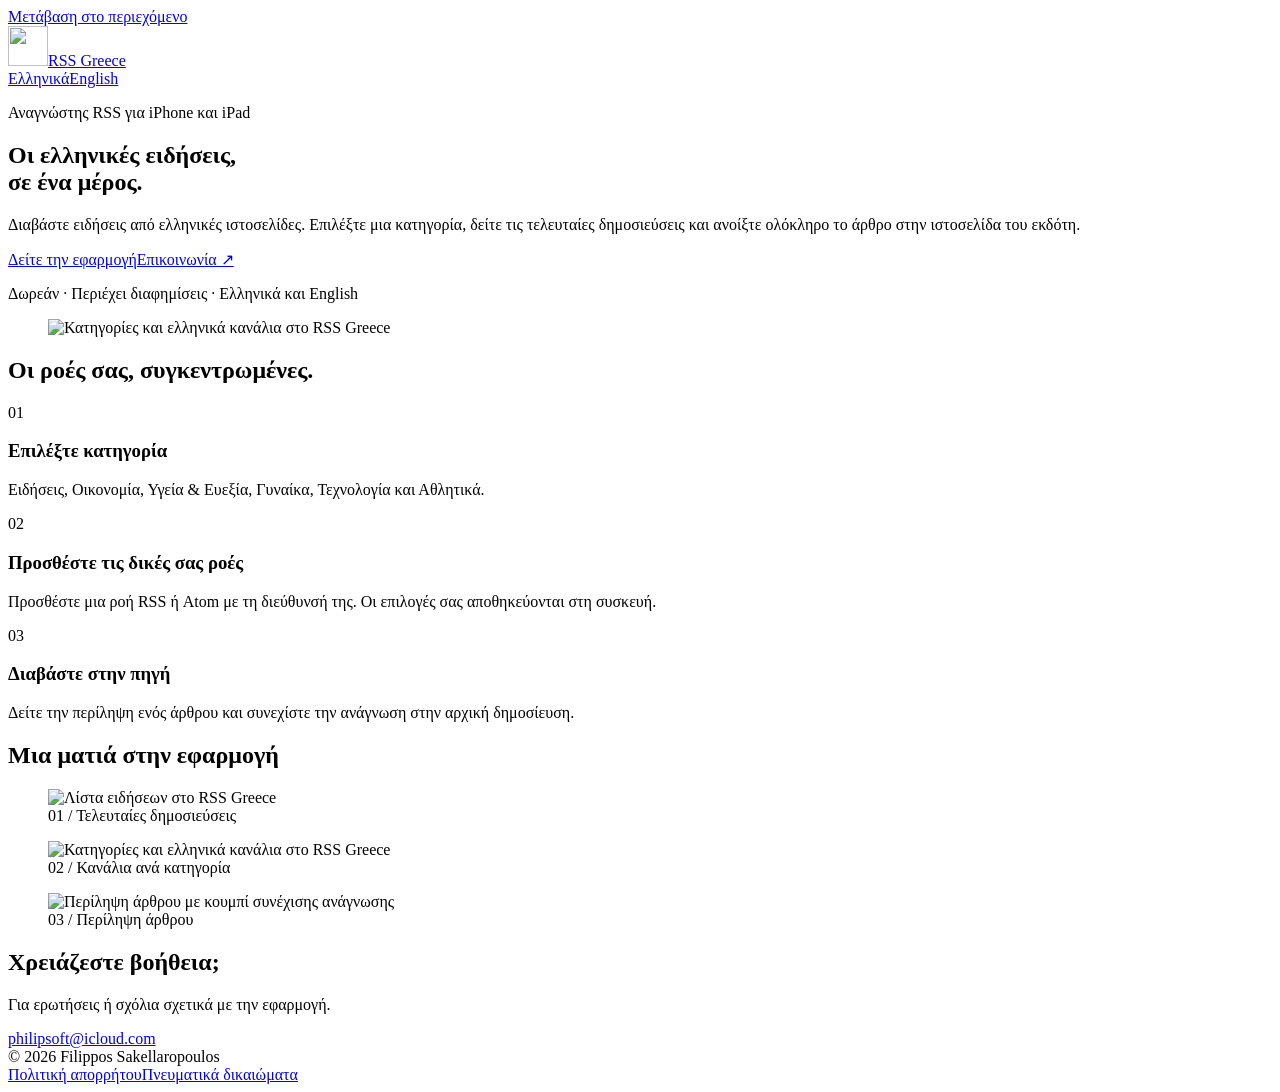
==== web/index.html @ f9177e68 "iphone duo adjustment, simple web site, metadata" ====
<!doctype html>
<html lang="el">
<head>
<meta charset="utf-8"><meta name="viewport" content="width=device-width, initial-scale=1">
<title>RSS Greece — Ελληνικές ειδήσεις σε ένα μέρος</title><meta name="description" content="Εφαρμογή ανάγνωσης ελληνικών ροών RSS για iPhone και iPad. Ειδήσεις ανά κατηγορία και προσθήκη δικών σας ροών.">
<meta name="theme-color" content="#ffe34d"><meta property="og:title" content="RSS Greece — Ελληνικές ειδήσεις σε ένα μέρος"><meta property="og:description" content="Εφαρμογή ανάγνωσης ελληνικών ροών RSS για iPhone και iPad. Ειδήσεις ανά κατηγορία και προσθήκη δικών σας ροών."><meta property="og:type" content="website"><meta property="og:url" content="https://rss-greece-privacy.web.app/"><meta property="og:image" content="https://rss-greece-privacy.web.app/assets/icon.png">
<link rel="canonical" href="https://rss-greece-privacy.web.app/"><link rel="alternate" hreflang="el" href="https://rss-greece-privacy.web.app/"><link rel="alternate" hreflang="en" href="https://rss-greece-privacy.web.app/en"><link rel="icon" href="/assets/icon.png"><link rel="stylesheet" href="/site.css">
</head>
<body><a class="skip" href="#main">Μετάβαση στο περιεχόμενο</a>
<div class="hero-wrap"><header><a class="brand" href="/"><img src="/assets/icon.png" width="40" height="40" alt="">RSS Greece</a><nav aria-label="Language / Γλώσσα"><a href="/" lang="el" aria-current="page">Ελληνικά</a><a href="/en" lang="en" >English</a></nav></header>
<main id="main"><section class="hero" aria-labelledby="title"><div><p class="eyebrow">Αναγνώστης RSS για iPhone και iPad</p><h1 id="title">Οι ελληνικές ειδήσεις,<br>σε ένα μέρος.</h1><p class="intro">Διαβάστε ειδήσεις από ελληνικές ιστοσελίδες. Επιλέξτε μια κατηγορία, δείτε τις τελευταίες δημοσιεύσεις και ανοίξτε ολόκληρο το άρθρο στην ιστοσελίδα του εκδότη.</p><div class="actions"><a class="button" href="#screens">Δείτε την εφαρμογή</a><a class="secondary" href="mailto:philipsoft@icloud.com">Επικοινωνία ↗</a></div><p class="note">Δωρεάν · Περιέχει διαφημίσεις · Ελληνικά και English</p></div><figure><img src="/assets/channels-el.jpg" width="506" height="1100" alt="Κατηγορίες και ελληνικά κανάλια στο RSS Greece" fetchpriority="high"></figure></section></main></div>
<section class="section" aria-labelledby="features"><h2 id="features">Οι ροές σας, συγκεντρωμένες.</h2><div class="features"><article><span class="number">01</span><h3>Επιλέξτε κατηγορία</h3><p>Ειδήσεις, Οικονομία, Υγεία & Ευεξία, Γυναίκα, Τεχνολογία και Αθλητικά.</p></article><article><span class="number">02</span><h3>Προσθέστε τις δικές σας ροές</h3><p>Προσθέστε μια ροή RSS ή Atom με τη διεύθυνσή της. Οι επιλογές σας αποθηκεύονται στη συσκευή.</p></article><article><span class="number">03</span><h3>Διαβάστε στην πηγή</h3><p>Δείτε την περίληψη ενός άρθρου και συνεχίστε την ανάγνωση στην αρχική δημοσίευση.</p></article></div></section>
<div class="gallery-wrap"><section class="section" id="screens" aria-labelledby="screens-title"><h2 id="screens-title">Μια ματιά στην εφαρμογή</h2><div class="gallery"><figure><img src="/assets/headlines.jpg" width="506" height="1100" loading="lazy" alt="Λίστα ειδήσεων στο RSS Greece"><figcaption>01 / Τελευταίες δημοσιεύσεις</figcaption></figure><figure><img src="/assets/channels-el.jpg" width="506" height="1100" loading="lazy" alt="Κατηγορίες και ελληνικά κανάλια στο RSS Greece"><figcaption>02 / Κανάλια ανά κατηγορία</figcaption></figure><figure><img src="/assets/article.jpg" width="506" height="1100" loading="lazy" alt="Περίληψη άρθρου με κουμπί συνέχισης ανάγνωσης"><figcaption>03 / Περίληψη άρθρου</figcaption></figure></div></section></div>
<section class="section contact" aria-labelledby="contact"><div><h2 id="contact">Χρειάζεστε βοήθεια;</h2><p>Για ερωτήσεις ή σχόλια σχετικά με την εφαρμογή.</p></div><a href="mailto:philipsoft@icloud.com">philipsoft@icloud.com</a></section>
<footer><span>© 2026 Filippos Sakellaropoulos</span><div><a href="/privacy#greek">Πολιτική απορρήτου</a><a href="/copyright#greek">Πνευματικά δικαιώματα</a></div></footer>
</body></html>
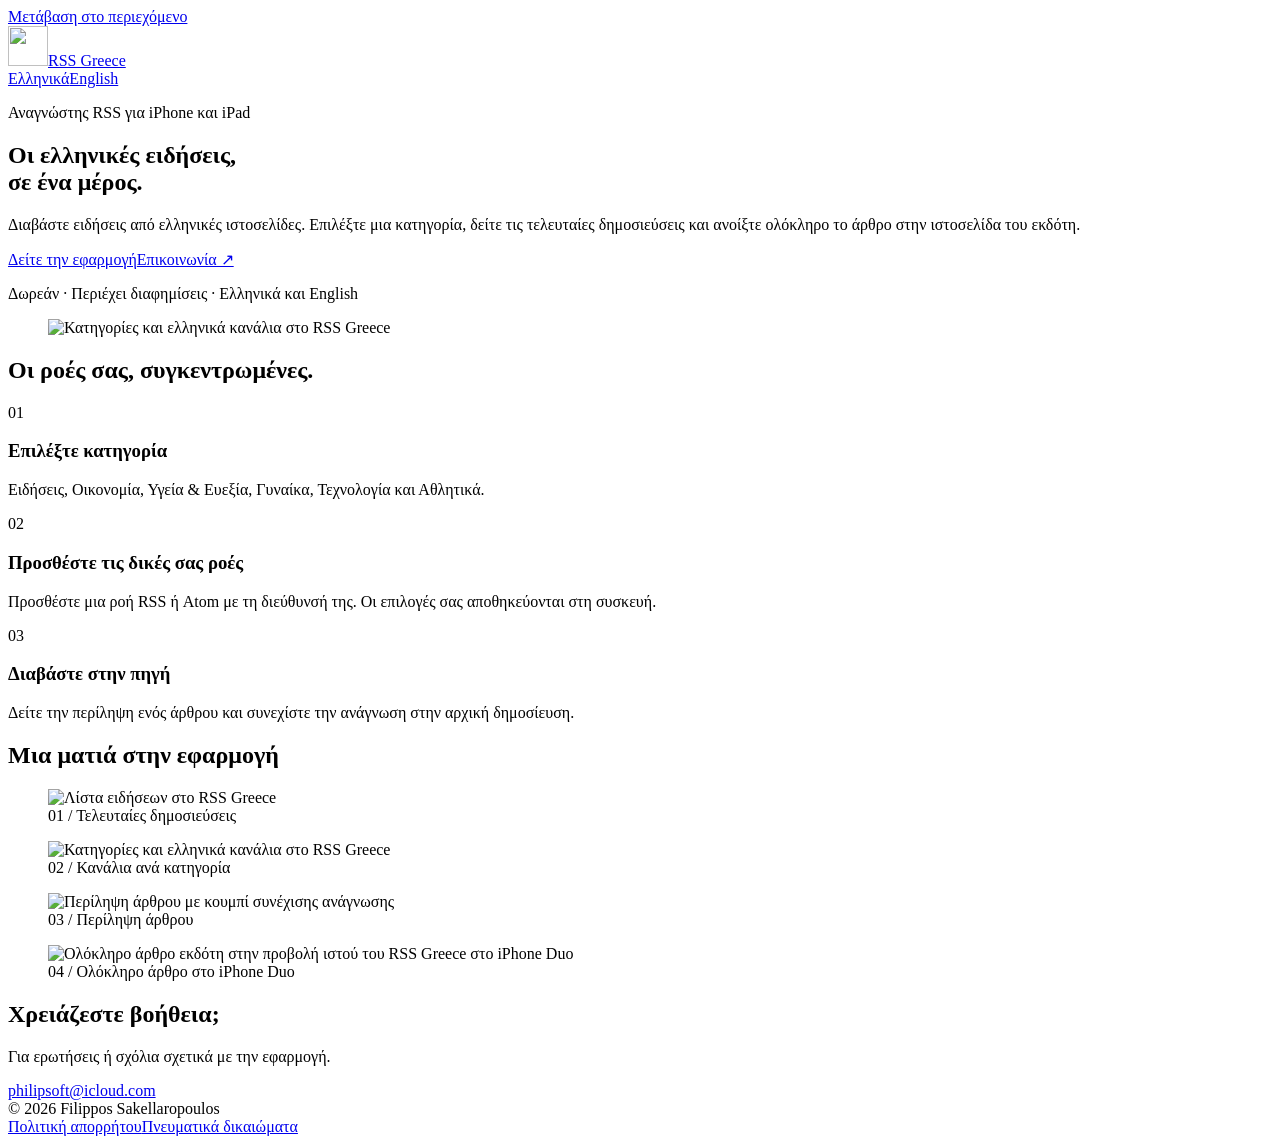
==== commit 42a5e35a: "Added DUO screenshots" ====
--- a/web/index.html
+++ b/web/index.html
@@ -10,7 +10,7 @@
 <div class="hero-wrap"><header><a class="brand" href="/"><img src="/assets/icon.png" width="40" height="40" alt="">RSS Greece</a><nav aria-label="Language / Γλώσσα"><a href="/" lang="el" aria-current="page">Ελληνικά</a><a href="/en" lang="en" >English</a></nav></header>
 <main id="main"><section class="hero" aria-labelledby="title"><div><p class="eyebrow">Αναγνώστης RSS για iPhone και iPad</p><h1 id="title">Οι ελληνικές ειδήσεις,<br>σε ένα μέρος.</h1><p class="intro">Διαβάστε ειδήσεις από ελληνικές ιστοσελίδες. Επιλέξτε μια κατηγορία, δείτε τις τελευταίες δημοσιεύσεις και ανοίξτε ολόκληρο το άρθρο στην ιστοσελίδα του εκδότη.</p><div class="actions"><a class="button" href="#screens">Δείτε την εφαρμογή</a><a class="secondary" href="mailto:philipsoft@icloud.com">Επικοινωνία ↗</a></div><p class="note">Δωρεάν · Περιέχει διαφημίσεις · Ελληνικά και English</p></div><figure><img src="/assets/channels-el.jpg" width="506" height="1100" alt="Κατηγορίες και ελληνικά κανάλια στο RSS Greece" fetchpriority="high"></figure></section></main></div>
 <section class="section" aria-labelledby="features"><h2 id="features">Οι ροές σας, συγκεντρωμένες.</h2><div class="features"><article><span class="number">01</span><h3>Επιλέξτε κατηγορία</h3><p>Ειδήσεις, Οικονομία, Υγεία & Ευεξία, Γυναίκα, Τεχνολογία και Αθλητικά.</p></article><article><span class="number">02</span><h3>Προσθέστε τις δικές σας ροές</h3><p>Προσθέστε μια ροή RSS ή Atom με τη διεύθυνσή της. Οι επιλογές σας αποθηκεύονται στη συσκευή.</p></article><article><span class="number">03</span><h3>Διαβάστε στην πηγή</h3><p>Δείτε την περίληψη ενός άρθρου και συνεχίστε την ανάγνωση στην αρχική δημοσίευση.</p></article></div></section>
-<div class="gallery-wrap"><section class="section" id="screens" aria-labelledby="screens-title"><h2 id="screens-title">Μια ματιά στην εφαρμογή</h2><div class="gallery"><figure><img src="/assets/headlines.jpg" width="506" height="1100" loading="lazy" alt="Λίστα ειδήσεων στο RSS Greece"><figcaption>01 / Τελευταίες δημοσιεύσεις</figcaption></figure><figure><img src="/assets/channels-el.jpg" width="506" height="1100" loading="lazy" alt="Κατηγορίες και ελληνικά κανάλια στο RSS Greece"><figcaption>02 / Κανάλια ανά κατηγορία</figcaption></figure><figure><img src="/assets/article.jpg" width="506" height="1100" loading="lazy" alt="Περίληψη άρθρου με κουμπί συνέχισης ανάγνωσης"><figcaption>03 / Περίληψη άρθρου</figcaption></figure></div></section></div>
+<div class="gallery-wrap"><section class="section" id="screens" aria-labelledby="screens-title"><h2 id="screens-title">Μια ματιά στην εφαρμογή</h2><div class="gallery"><figure><img src="/assets/headlines.jpg" width="506" height="1100" loading="lazy" alt="Λίστα ειδήσεων στο RSS Greece"><figcaption>01 / Τελευταίες δημοσιεύσεις</figcaption></figure><figure><img src="/assets/channels-el.jpg" width="506" height="1100" loading="lazy" alt="Κατηγορίες και ελληνικά κανάλια στο RSS Greece"><figcaption>02 / Κανάλια ανά κατηγορία</figcaption></figure><figure><img src="/assets/article.jpg" width="506" height="1100" loading="lazy" alt="Περίληψη άρθρου με κουμπί συνέχισης ανάγνωσης"><figcaption>03 / Περίληψη άρθρου</figcaption></figure><figure><img src="/assets/reading-duo.jpg" width="774" height="1100" loading="lazy" alt="Ολόκληρο άρθρο εκδότη στην προβολή ιστού του RSS Greece στο iPhone Duo"><figcaption>04 / Ολόκληρο άρθρο στο iPhone Duo</figcaption></figure></div></section></div>
 <section class="section contact" aria-labelledby="contact"><div><h2 id="contact">Χρειάζεστε βοήθεια;</h2><p>Για ερωτήσεις ή σχόλια σχετικά με την εφαρμογή.</p></div><a href="mailto:philipsoft@icloud.com">philipsoft@icloud.com</a></section>
 <footer><span>© 2026 Filippos Sakellaropoulos</span><div><a href="/privacy#greek">Πολιτική απορρήτου</a><a href="/copyright#greek">Πνευματικά δικαιώματα</a></div></footer>
 </body></html>
